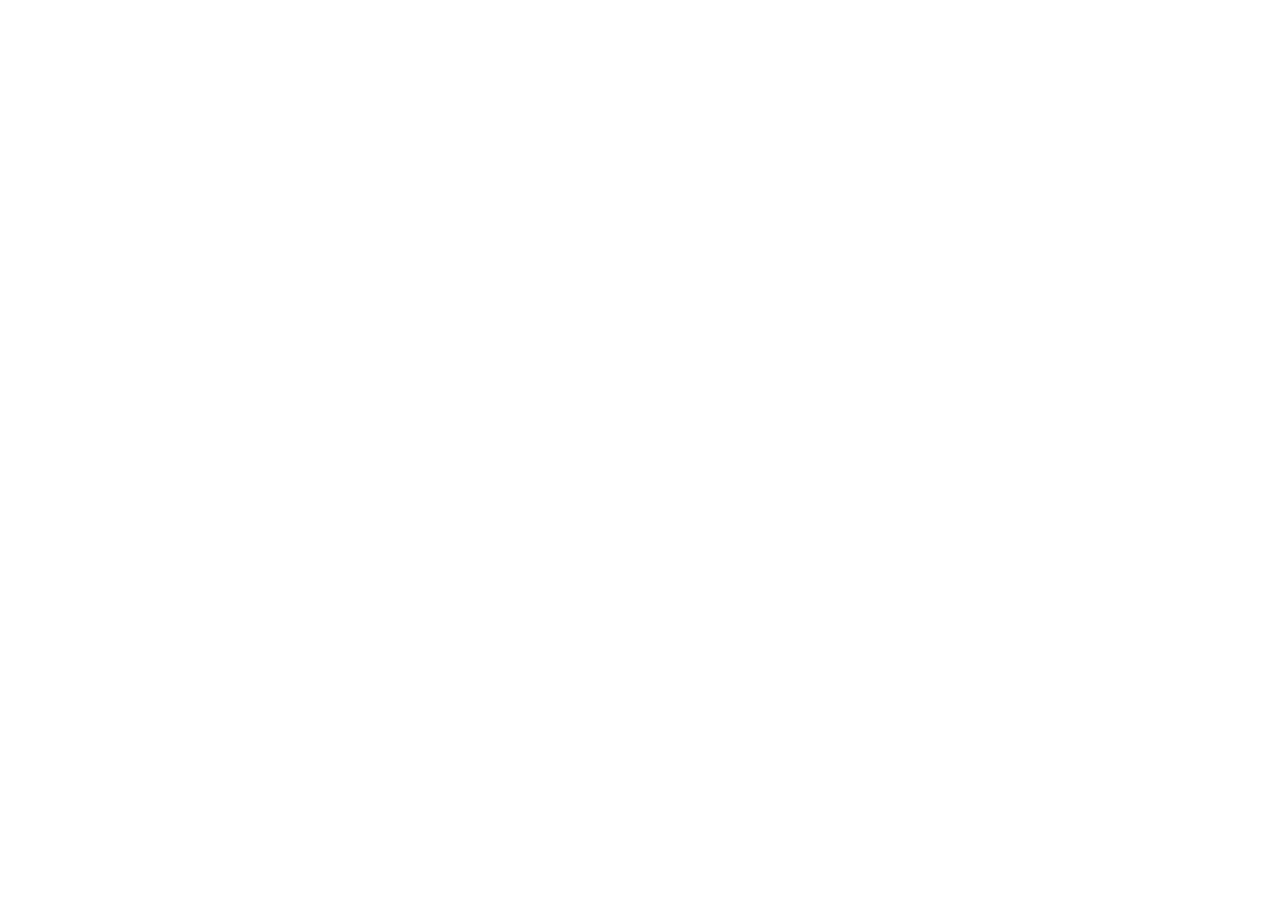
==== 4 simple calculator/index.html @ 7f1ca235 "Calculator project done" ====
<!DOCTYPE html>
<html lang="en">
<head>
    <meta charset="UTF-8">
    <meta http-equiv="X-UA-Compatible" content="IE=edge">
    <meta name="viewport" content="width=device-width, initial-scale=1.0">
    <title>Simple Calculator</title>
    <link rel="stylesheet" href="style.css">
</head>
<body>


    
    <script src="script.js"></script>
</body>
</html>
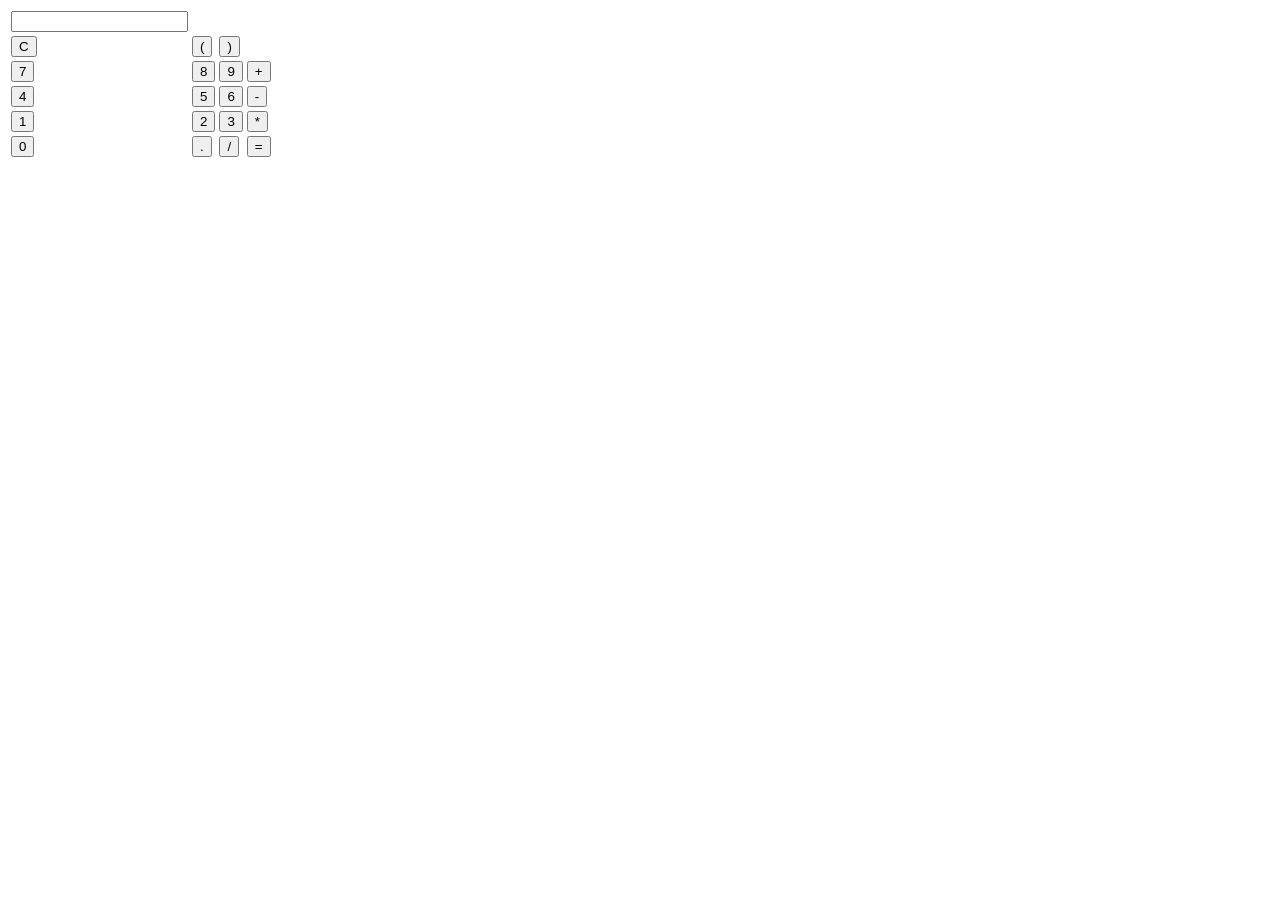
==== commit e4a3a640: "simple calculator without style" ====
--- a/4 simple calculator/index.html
+++ b/4 simple calculator/index.html
@@ -8,9 +8,49 @@
     <link rel="stylesheet" href="style.css">
 </head>
 <body>
+    <div class="calculatorBody">
+        <table>
+            <tr>
+                <td><input type="text" id="myResult"></td>
+            </tr>
+
+            <tr>
+                <td><input type="button" value="C" onclick="deleteMe()"></td>
+                <td><input type="button" value="(" onclick="calculator('(')"></td>
+                <td><input type="button" value=")" onclick="calculator (')')"></td>
+            </tr>
+
+            <tr>
+                <td><input type="button" value="7" onclick="calculator('7')"></td>
+                <td><input type="button" value="8" onclick="calculator('8')"></td>
+                <td><input type="button" value="9" onclick="calculator('9')"></td>
+                <td><input type="button" value="+" onclick="calculator('+')"></td>
+            </tr>
+
+            <tr>
+                <td><input type="button" value="4" onclick="calculator('4')"></td>
+                <td><input type="button" value="5" onclick="calculator('5')"></td>
+                <td><input type="button" value="6" onclick="calculator('6')"></td>
+                <td><input type="button" value="-" onclick="calculator('-')"></td>
+            </tr>
+
+            <tr>
+                <td><input type="button" value="1" onclick="calculator('1')"></td>
+                <td><input type="button" value="2" onclick="calculator('2')"></td>
+                <td><input type="button" value="3" onclick="calculator('3')"></td>
+                <td><input type="button" value="*" onclick="calculator('*')"></td>
+            </tr>
+
+            <tr>
+                <td><input type="button" value="0" onclick="calculator('0')"></td>
+                <td><input type="button" value="." onclick="calculator('.')"></td>
+                <td><input type="button" value="/" onclick="calculator('/')"></td>
+                <td><input type="button" value="=" onclick="answer()"></td>
+            </tr>
+        </table>
+    </div>
 
 
-    
     <script src="script.js"></script>
 </body>
 </html>
